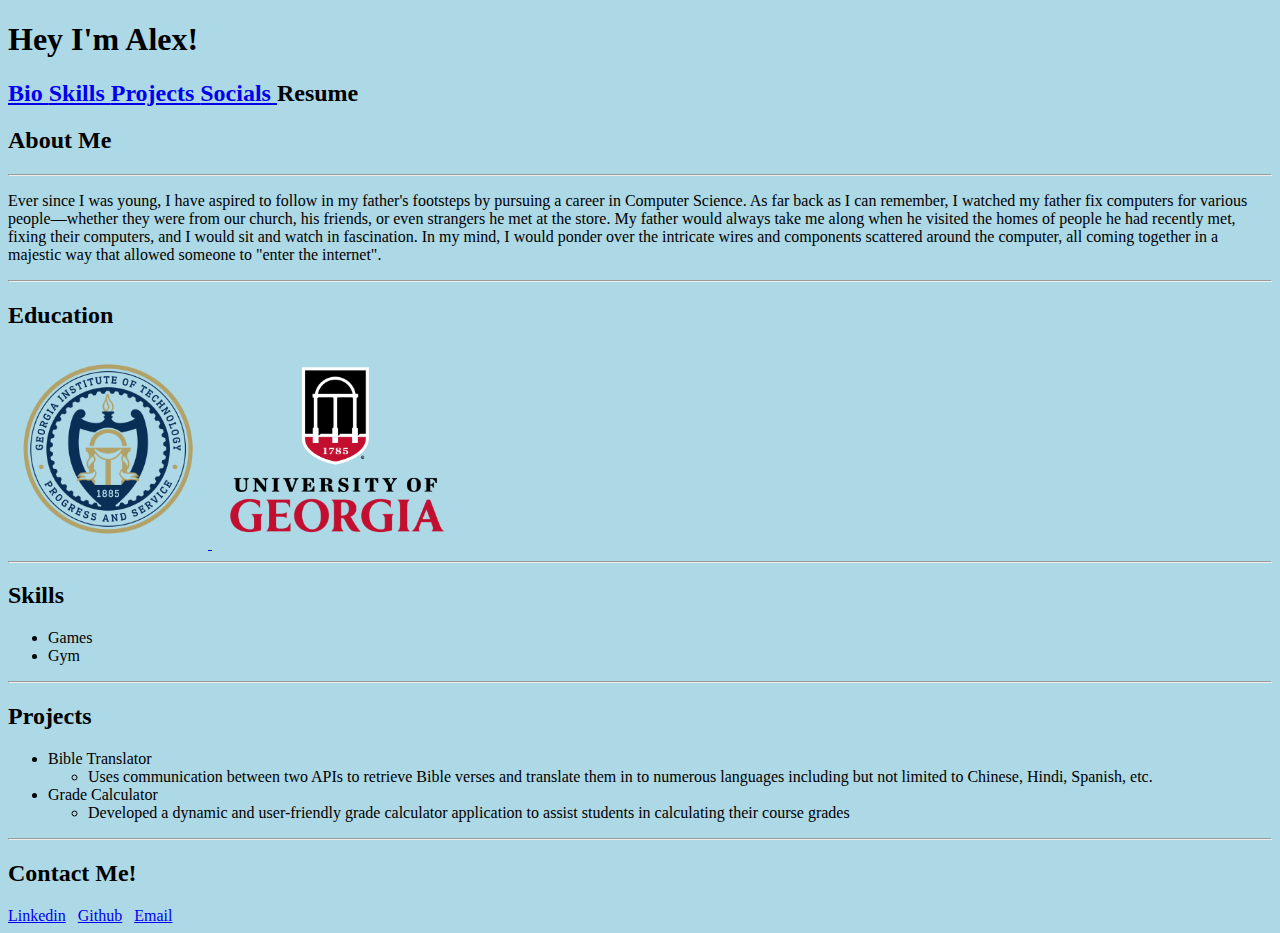
==== index.html @ 289a8cc8 "replace alexweb with index" ====
<!DOCTYPE html>

<html>
<head>
    <title>Alex Mathai</title>
</head>

<body style="background-color: lightblue;">
    <h1>Hey I'm Alex!</h1>

    <h2> 
        
        <a href=#Bio>
            Bio
        </a>

        <a href=#Skills>
        Skills
        </a>
        
        <a href=#Projects>
        Projects
        </a>

        <a href=#Socials>
        Socials
        </a>

        Resume
    </h2>

    <h2>About Me</h2>
    
    <hr>
    
    <p>
        Ever since I was young, I have aspired to follow in my father's footsteps 
        by pursuing a career in Computer Science. As far back as I can remember, 
        I watched my father fix computers for various people—whether they were 
        from our church, his friends, or even strangers he met at the store.
        My father would always take me along when he visited the homes of 
        people he had recently met, fixing their computers, and I would sit 
        and watch in fascination. In my mind, I would ponder over the intricate wires 
        and components scattered around the computer, all coming together in a 
        majestic way that allowed someone to "enter the internet".
    </p>

    <hr>

    <h2 id="Bio">Education</h2>
    <!--if u do self in stead of blank it will open in the same tab-->
    
    <a href="https://www.gatech.edu/" target="_blank">
        <img src="gt-seal_0.png" height="200"> 
    </a>
    
    <a href="https://www.uga.edu/" target="_blank">
        <img src="uga logi.png" height="200"> 
    </a>
    
    <hr>

    <h2 id="Skills">Skills</h2>

    <ul>
        <li> Games </li>
        <li> Gym </li>
    </ul>

    <hr>

    <h2 id="Projects">Projects</h2>

    <ul>
        <li> Bible Translator 
            <ul>
                <li> Uses communication between two APIs to retrieve Bible verses
                    and translate them in to numerous languages including but not limited to Chinese, Hindi, Spanish, etc. </li>
            </ul>
        </li>
        <li> Grade Calculator 
            <ul>
            	<li> Developed a dynamic and user-friendly grade calculator application to assist students in calculating their course grades </li>
            </ul>
        </li>

    </ul>

    <hr>

    <h2 id="Socials">Contact Me!</h2>

    <a href="https://www.linkedin.com/in/alex-mathai-1227b2266/" target=_blank>
        Linkedin</a>

    &nbsp;

    <a href="https://github.com/amathai05" target=_blank>
        Github</a>
    &nbsp;

    <a href=mailto:alexpmathai@gmail.com>
        Email
    </a>
</body>

</html>
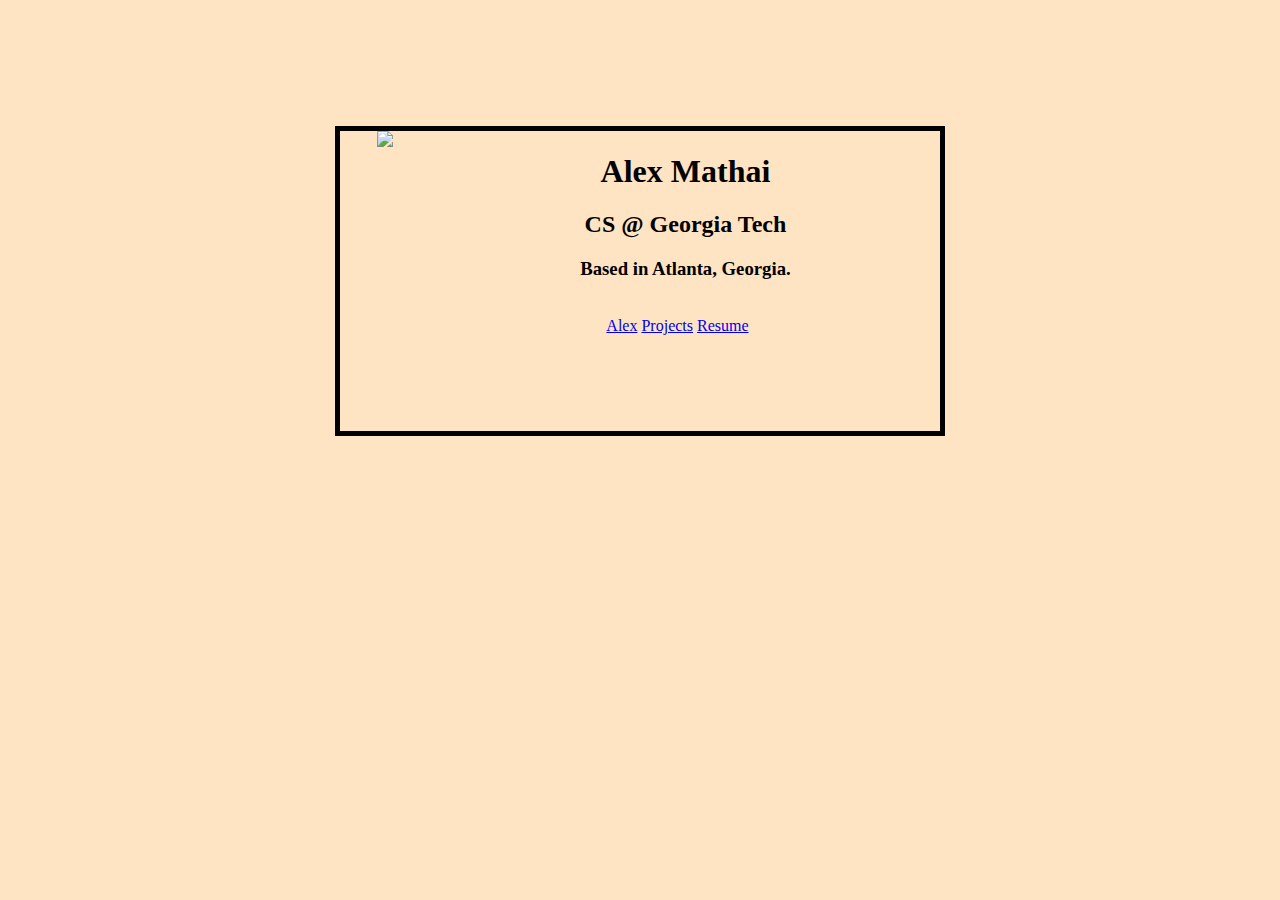
==== commit 9367d884: "Add files via upload" ====
--- a/index.html
+++ b/index.html
@@ -1,107 +1,41 @@
 <!DOCTYPE html>
+<html lang="en">
+<head>
+    <meta charset="UTF-8">
+    <meta name="viewport" content="width=device-width, initial-scale=1.0">
+    <title>Alex Mathai's Website</title>
+    <script src="https://kit.fontawesome.com/43f62cc55b.js" crossorigin="anonymous"></script>
+    <link rel="stylesheet" href="style.css"> 
 
-<html>
-<head>
-    <title>Alex Mathai</title>
 </head>
+    <body style="background-color: bisque;">
+<div id="box">
+    <div id="image"><img src="alex.png" height="300"></div>
 
-<body style="background-color: lightblue;">
-    <h1>Hey I'm Alex!</h1>
+    <div id="text">
+    <h1>Alex Mathai</h1>
+    <h2>CS @ Georgia Tech</h2>
+    <h3>Based in Atlanta, Georgia.</h3>
+    <br>
 
-    <h2> 
-        
-        <a href=#Bio>
-            Bio
-        </a>
-
-        <a href=#Skills>
-        Skills
-        </a>
-        
-        <a href=#Projects>
-        Projects
-        </a>
-
-        <a href=#Socials>
-        Socials
-        </a>
-
-        Resume
-    </h2>
-
-    <h2>About Me</h2>
+    <a href="AboutMe.html">Alex</a>
+    <a href="Projects.html"> Projects</a>
+    <a href="Alex_Mathai_Resume.pdf" >Resume</a>
     
-    <hr>
-    
-    <p>
-        Ever since I was young, I have aspired to follow in my father's footsteps 
-        by pursuing a career in Computer Science. As far back as I can remember, 
-        I watched my father fix computers for various people—whether they were 
-        from our church, his friends, or even strangers he met at the store.
-        My father would always take me along when he visited the homes of 
-        people he had recently met, fixing their computers, and I would sit 
-        and watch in fascination. In my mind, I would ponder over the intricate wires 
-        and components scattered around the computer, all coming together in a 
-        majestic way that allowed someone to "enter the internet".
-    </p>
-
-    <hr>
-
-    <h2 id="Bio">Education</h2>
-    <!--if u do self in stead of blank it will open in the same tab-->
-    
-    <a href="https://www.gatech.edu/" target="_blank">
-        <img src="gt-seal_0.png" height="200"> 
-    </a>
-    
-    <a href="https://www.uga.edu/" target="_blank">
-        <img src="uga logi.png" height="200"> 
-    </a>
-    
-    <hr>
-
-    <h2 id="Skills">Skills</h2>
-
-    <ul>
-        <li> Games </li>
-        <li> Gym </li>
-    </ul>
-
-    <hr>
-
-    <h2 id="Projects">Projects</h2>
-
-    <ul>
-        <li> Bible Translator 
-            <ul>
-                <li> Uses communication between two APIs to retrieve Bible verses
-                    and translate them in to numerous languages including but not limited to Chinese, Hindi, Spanish, etc. </li>
-            </ul>
-        </li>
-        <li> Grade Calculator 
-            <ul>
-            	<li> Developed a dynamic and user-friendly grade calculator application to assist students in calculating their course grades </li>
-            </ul>
-        </li>
-
-    </ul>
-
-    <hr>
-
-    <h2 id="Socials">Contact Me!</h2>
-
-    <a href="https://www.linkedin.com/in/alex-mathai-1227b2266/" target=_blank>
-        Linkedin</a>
-
+    &nbsp;
     &nbsp;
 
-    <a href="https://github.com/amathai05" target=_blank>
-        Github</a>
-    &nbsp;
+    <a href="https://www.linkedin.com/in/alex-mathai-1227b2266/" target=_blank><i class="fa-brands fa-linkedin fa-2xl"></i></a>
+    <a href="https://github.com/amathai05" target=_blank><i class="fa-brands fa-github fa-2xl"></i></a>
+    <a href=mailto:alexpmathai@gmail.com>    <i class="fa-solid fa-envelope fa-2xl"></i></a>
+    </div>
 
-    <a href=mailto:alexpmathai@gmail.com>
-        Email
-    </a>
-</body>
+    <i cl/ass="fa-solid fa-house fa-2xl"></i>
+    <i cla/ss="fa-brands fa-linkedin fa-2xl"></i>
+    <i clas/s="fa-solid fa-envelope fa-2xl"></i>
+    <i class/="fa-brands fa-github fa-2xl"></i>
 
+
+    </body>
+</div>
 </html>--- a/style.css
+++ b/style.css
@@ -0,0 +1,23 @@
+#box {
+    display: flex;
+    border: 5px solid;
+    text-align: center;
+    align-items: left;    
+    height: 300px;
+    width: 600px;
+    margin: auto;
+    margin-top:10%;
+    }
+    
+    #image {
+    
+    width: 150px;
+    height: auto;
+    border-radius: 10px;
+    }
+    
+    #text {
+    text-align: center;
+    width: 140%;
+    
+    }